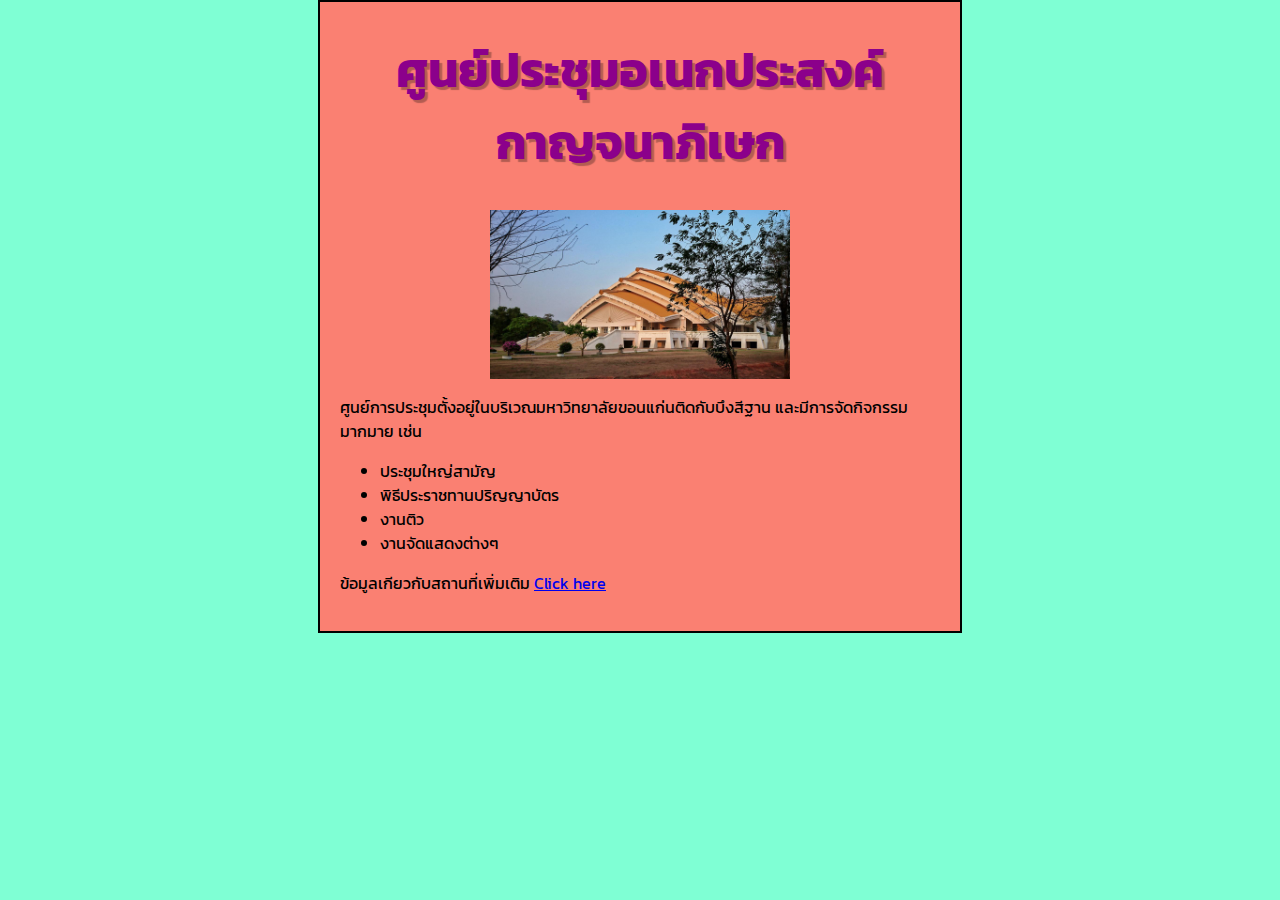
==== index.html @ b5c3d6b0 "Rename juthathip-example.html to index.html" ====
<!DOCTYPE html>
<html>
    <head>
        <meta charset="UTF-8">
        <title> Juthathip's Example Page </title>
        <link href="juthathip-style.css" rel="stylesheet" type="text/css">
    </head>
    <body>
        <h1>ศูนย์ประชุมอเนกประสงค์กาญจนาภิเษก</h1>
        <img src="images/kku.jpg" width="50%" height="50%" alt="My test images">
        <p>ศูนย์การประชุมตั้งอยู่ในบริเวณมหาวิทยาลัยขอนแก่นติดกับบึงสีฐาน และมีการจัดกิจกรรมมากมาย เช่น</p>
        <ul>
            <li>ประชุมใหญ่สามัญ</li>
            <li>พิธีประราชทานปริญญาบัตร</li>
            <li>งานติว</li>
            <li>งานจัดแสดงต่างๆ</li>
        </ul>
        <p>ข้อมูลเกียวกับสถานที่เพิ่มเติม <a target="_blank" href="https://goldenjubileeconventionhall.com/">Click here</a></p>
    </body>
</html>
---- juthathip-style.css ----
@import url('https://fonts.googleapis.com/css2?family=Kanit:wght@600&display=swap');

html {
    font-size: 16px;
    font-family: 'Kanit', sans-serif;
    background-color: aquamarine;
}

body {
    border: 2px solid black;
    width: 600px;
    margin: 0 auto;
    background-color: salmon;
    padding: 0 20px 20px 20px;
}

h1 {
    font-size: 48px;
    text-align: center;
    color: darkmagenta;
    text-shadow: 3px 3px 1px rgba(0, 0, 0, 0.282);
}

img {
    display: block;
    margin: 0 auto;
}
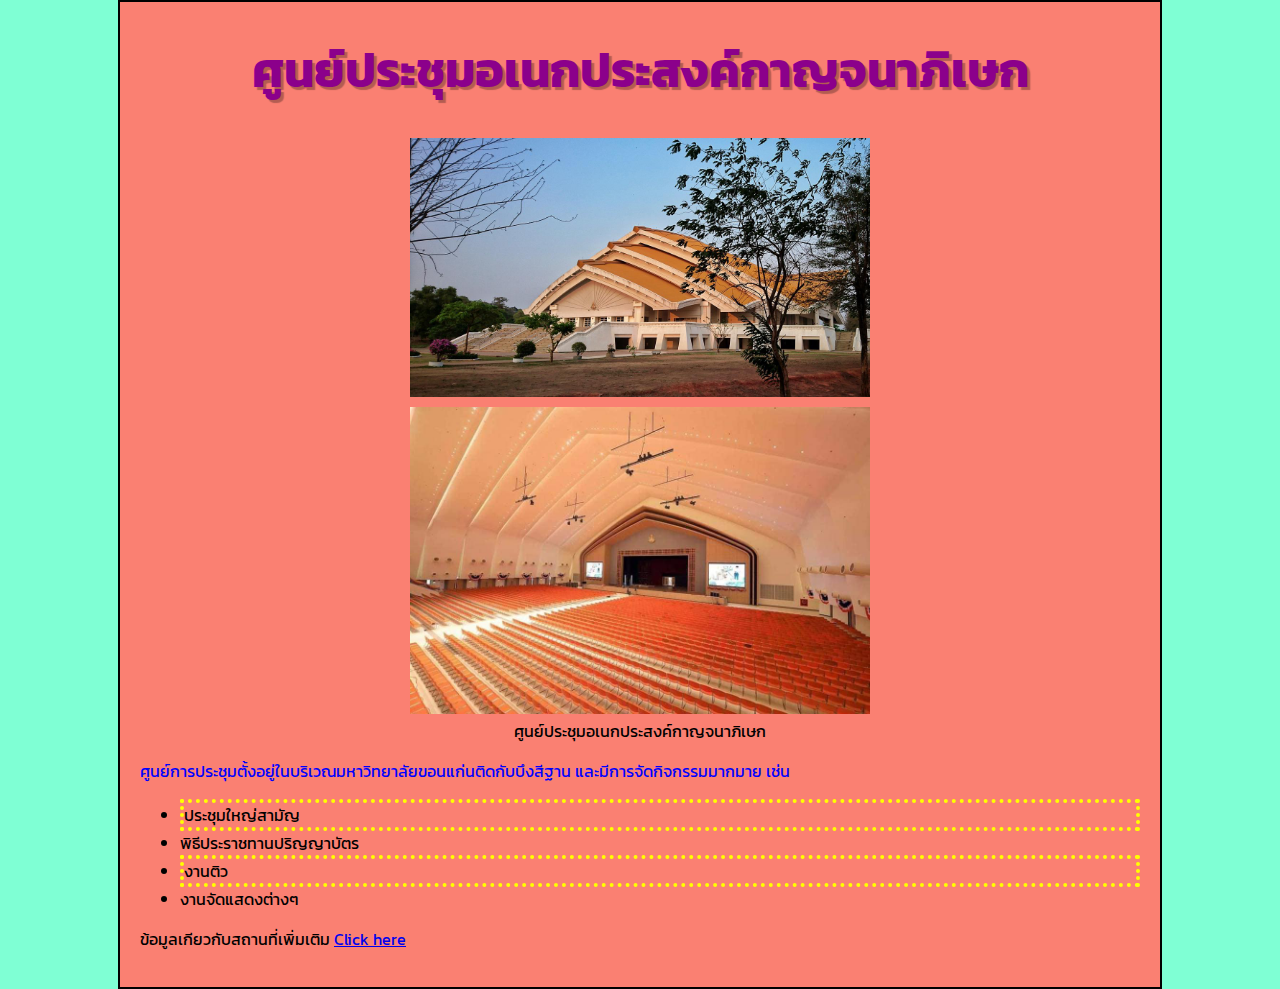
==== commit 6ee55acb: "Merge branch 'main' of https://github.com/pjuuud/pjuuud.github.io" ====
--- a/index.html
+++ b/index.html
@@ -7,12 +7,16 @@
     </head>
     <body>
         <h1>ศูนย์ประชุมอเนกประสงค์กาญจนาภิเษก</h1>
-        <img src="images/kku.jpg" width="50%" height="50%" alt="My test images">
-        <p>ศูนย์การประชุมตั้งอยู่ในบริเวณมหาวิทยาลัยขอนแก่นติดกับบึงสีฐาน และมีการจัดกิจกรรมมากมาย เช่น</p>
+        <figure>
+            <img src="images/kku-1.jpg" width="50%" height="50%" alt="My test images">
+            <img src="images/kku-2.jpg" width="50%" height="50%" alt="My test images">
+            <figcaption>ศูนย์ประชุมอเนกประสงค์กาญจนาภิเษก</figcaption>
+        </figure>
+            <p id="heading">ศูนย์การประชุมตั้งอยู่ในบริเวณมหาวิทยาลัยขอนแก่นติดกับบึงสีฐาน และมีการจัดกิจกรรมมากมาย เช่น</p>
         <ul>
-            <li>ประชุมใหญ่สามัญ</li>
+            <li class="popular">ประชุมใหญ่สามัญ</li>
             <li>พิธีประราชทานปริญญาบัตร</li>
-            <li>งานติว</li>
+            <li class="popular">งานติว</li>
             <li>งานจัดแสดงต่างๆ</li>
         </ul>
         <p>ข้อมูลเกียวกับสถานที่เพิ่มเติม <a target="_blank" href="https://goldenjubileeconventionhall.com/">Click here</a></p>
--- a/juthathip-style.css
+++ b/juthathip-style.css
@@ -8,7 +8,7 @@
 
 body {
     border: 2px solid black;
-    width: 600px;
+    width: 1000px;
     margin: 0 auto;
     background-color: salmon;
     padding: 0 20px 20px 20px;
@@ -24,4 +24,17 @@
 img {
     display: block;
     margin: 0 auto;
+    margin-top: 10px;
+    margin-bottom: 5px;
+}
+
+figure {
+    text-align: center;
+}
+
+#heading {
+    color: blue;
+}
+.popular {
+    border: 4px dotted yellow;
 }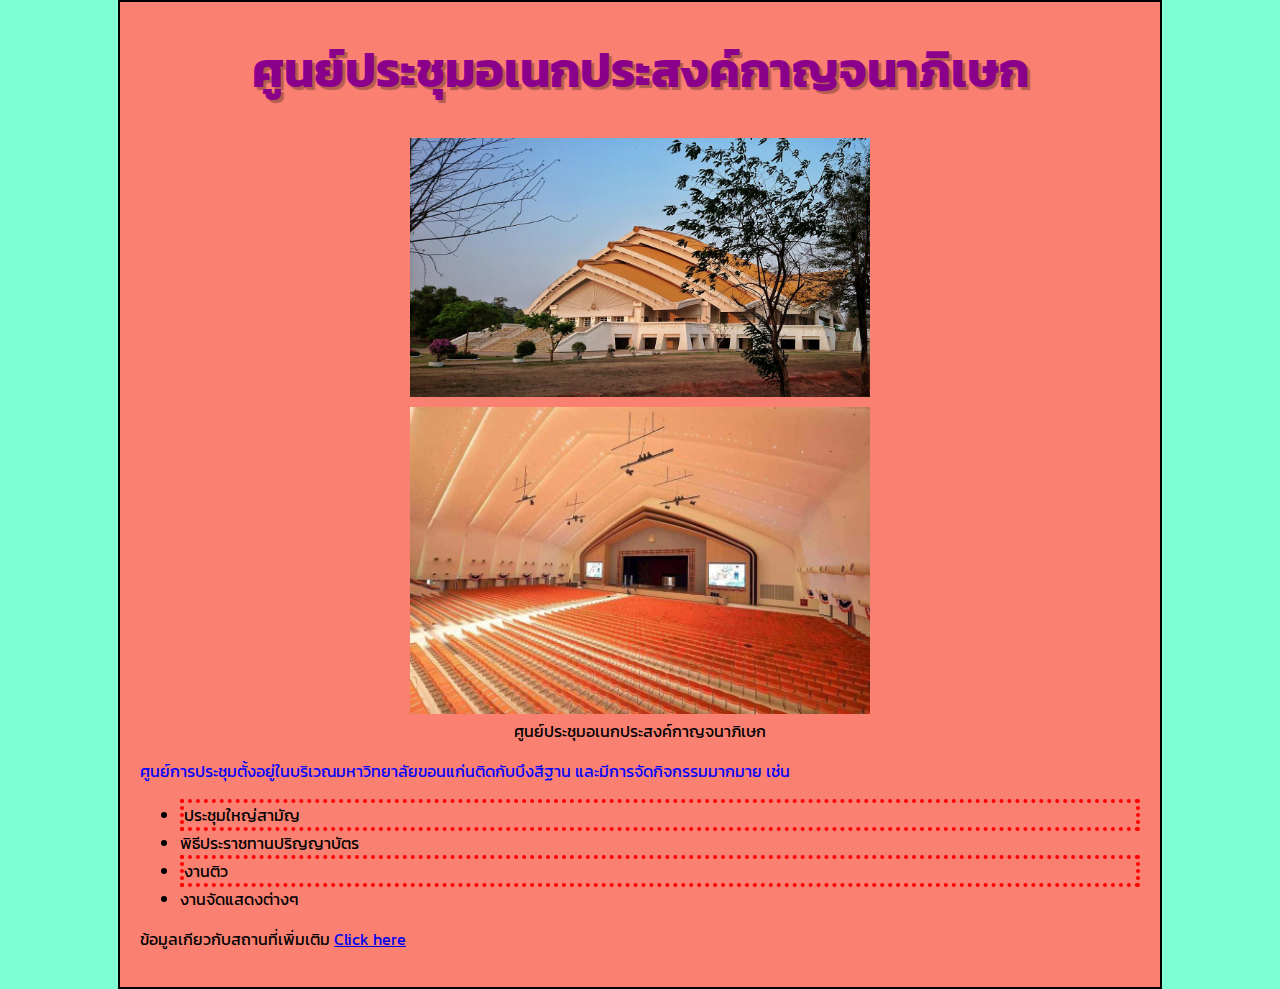
==== commit 2e150c7a: "add res" ====
--- a/index.html
+++ b/index.html
@@ -1,6 +1,7 @@
 <!DOCTYPE html>
 <html>
     <head>
+        <meta name="viewport" content="width=device-width, initial-scale=1.0">
         <meta charset="UTF-8">
         <title> Juthathip's Example Page </title>
         <link href="juthathip-style.css" rel="stylesheet" type="text/css">
@@ -8,8 +9,8 @@
     <body>
         <h1>ศูนย์ประชุมอเนกประสงค์กาญจนาภิเษก</h1>
         <figure>
-            <img src="images/kku-1.jpg" width="50%" height="50%" alt="My test images">
-            <img src="images/kku-2.jpg" width="50%" height="50%" alt="My test images">
+            <img src="images/kku-1.jpg" alt="My test images">
+            <img src="images/kku-2.jpg" alt="My test images">
             <figcaption>ศูนย์ประชุมอเนกประสงค์กาญจนาภิเษก</figcaption>
         </figure>
             <p id="heading">ศูนย์การประชุมตั้งอยู่ในบริเวณมหาวิทยาลัยขอนแก่นติดกับบึงสีฐาน และมีการจัดกิจกรรมมากมาย เช่น</p>
--- a/juthathip-style.css
+++ b/juthathip-style.css
@@ -21,11 +21,67 @@
     text-shadow: 3px 3px 1px rgba(0, 0, 0, 0.282);
 }
 
+@media screen and (max-width: 821px) and (max-height: 1181px) {
+    html {
+        font-size: 20px;
+    }
+    h1 {
+        font-size: 52px;
+    }
+    body {
+        border: 3.5px solid black;
+        width: 600px;
+    }
+
+    img {
+        height: 70% !important;
+        width: 70% !important;
+    }
+
+    @media screen and (max-width: 376px) and (max-height: 668px) {
+        html {
+            font-size: 12px;
+        }
+        h1 {
+            font-size: 35px;
+        }
+        body {
+            border: 3px solid black;
+            width: 300px;
+        }
+    }
+}
+
+@media (orientation:landscape) and (max-height: 821px) {
+    html {
+        font-size: 15px;
+    }
+    h1 {
+        font-size: 54px;
+    }
+    body {
+        border: 2px solid black;
+        width: 900px;
+    }
+
+    @media screen and (max-height: 376px) {
+        html {
+            font-size: 14px;
+        }
+        body {
+            border: 3px solid black;
+            width: 600px;
+        }
+    }
+}
+
 img {
     display: block;
     margin: 0 auto;
     margin-top: 10px;
     margin-bottom: 5px;
+    height: 50%;
+    width: 50%;
 }
 
 figure {
@@ -36,5 +92,5 @@
     color: blue;
 }
 .popular {
-    border: 4px dotted yellow;
+    border: 4px dotted red;
 }